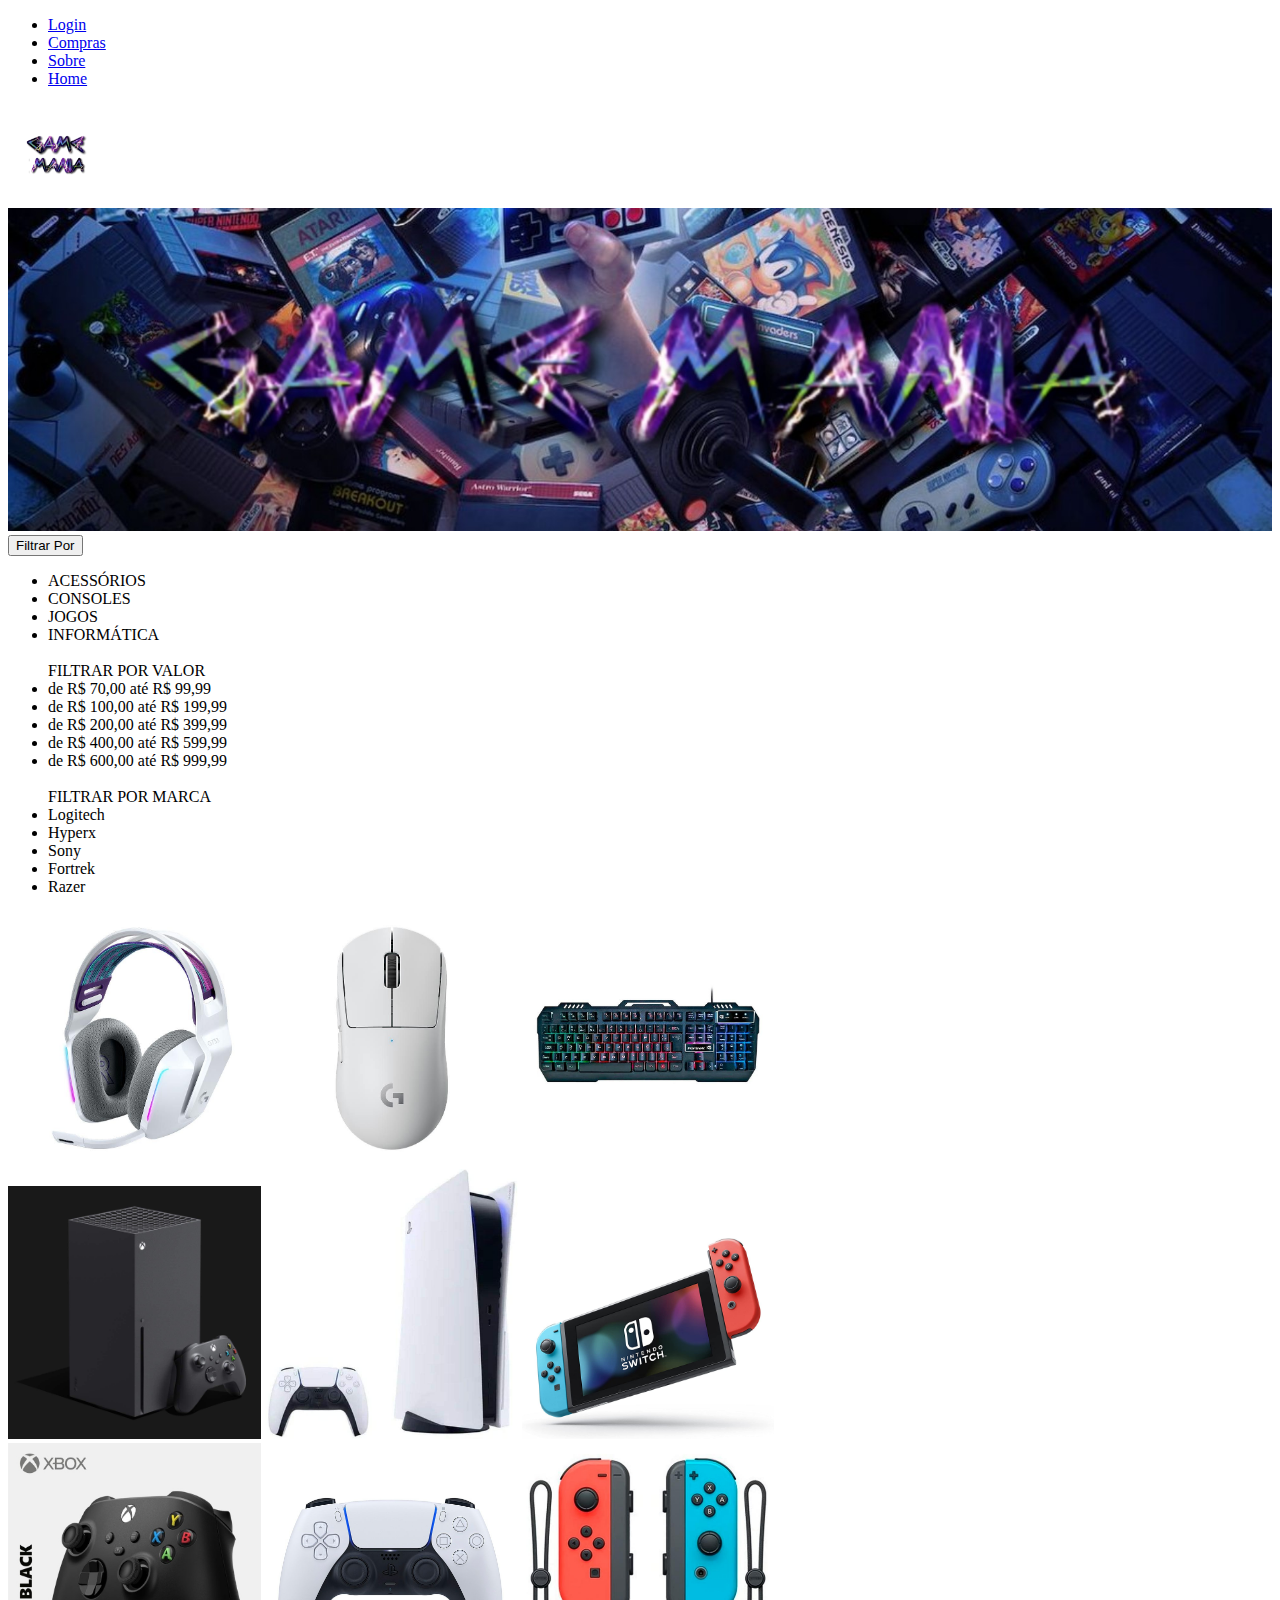
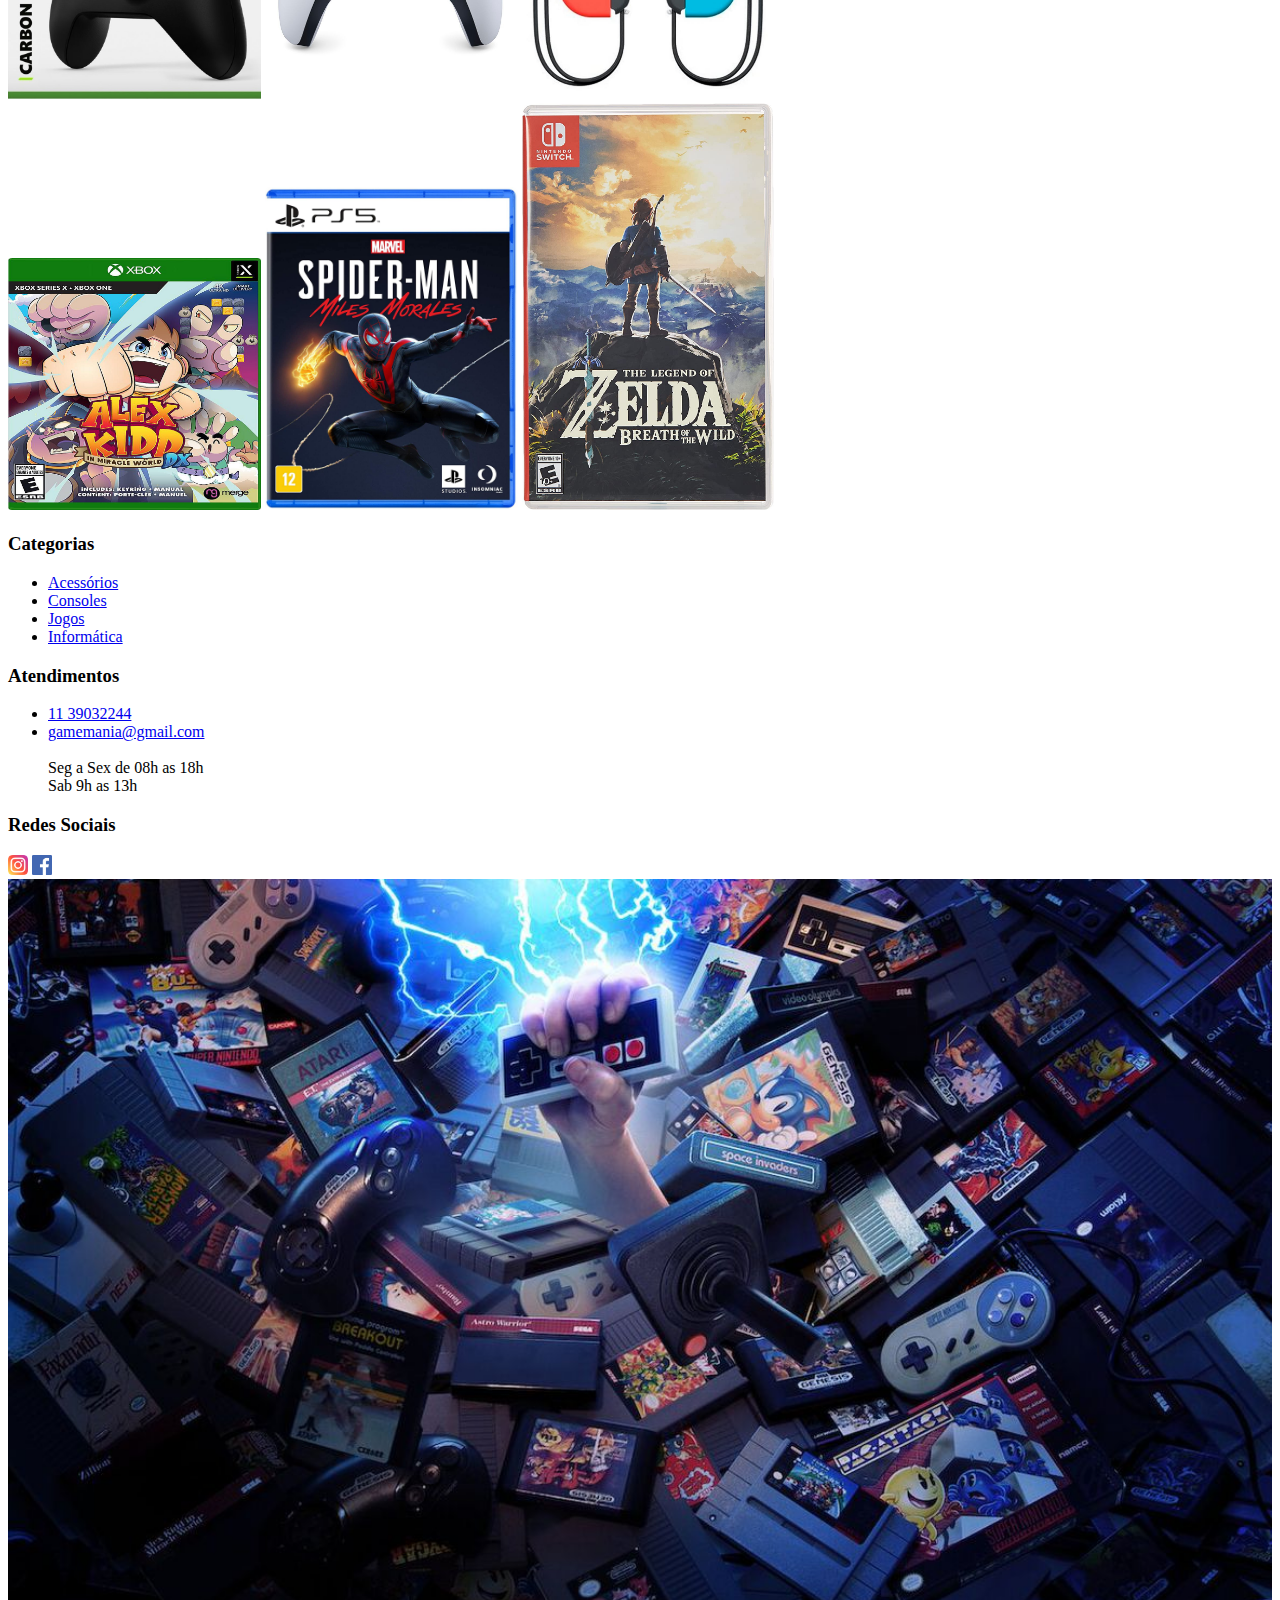
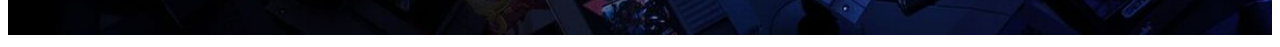
==== Acessórios.html @ 2b8a0f23 "estrutura-site" ====
<!DOCTYPE html>
<html lang="Pt-br">

<head>
    <meta charset="UTF-8">
    <meta http-equiv="X-UA-Compatible" content="IE=edge">
    <meta name="viewport" content="width=device-width, initial-scale=1.0">
    <title>Game Mania</title>
</head>

<body>
    <header>
        <nav>

            <div>

                <ul>

                    <li> <a href="#">Login</a> </li>
                    <li> <a href="#">Compras</a> </li>
                    <li> <a href="#">Sobre</a> </li>
                    <li> <a href="#">Home</a> </li>

                </ul>
                <img src="imagem/logo.png" alt="logo-nav" width="100px">
            </div>
            <div>
                <img src="imagem/PicsArt_10-17-10.04.57.jpg" alt="banner" width="100%">

                <section>
                    <div>
                        <button>Filtrar Por</button>
                        <ul>
                            <li>ACESSÓRIOS</li>
                            <li>CONSOLES</li>
                            <li> JOGOS</li>
                            <li>INFORMÁTICA</li>
                            <br>
                            FILTRAR POR VALOR


                            <li>de R$ 70,00 até R$ 99,99</li>
                            <li>de R$ 100,00 até R$ 199,99</li>
                            <li> de R$ 200,00 até R$ 399,99</li>
                            <li> de R$ 400,00 até R$ 599,99</li>
                            <li>de R$ 600,00 até R$ 999,99</li>
                            <br>
                            FILTRAR POR MARCA
                            <li>Logitech</li>
                            <li>Hyperx</li>
                            <li> Sony</li>
                            <li>Fortrek</li>
                            <li>Razer</li>
                        </ul>
                    </div>

                    <div>
                        <img src="imagem/headset1.jpg" width="20%">
                        <img src="imagem/mouse2.jpg" width="20%">
                        <img src="imagem/teclado3.jpg" width="20%">
                        <br>
                        <img src="imagem/xbox4.jpg" width="20%">
                        <img src="imagem/ps5.jpg" width="20%">
                        <img src="imagem/nintendo6.jpg" width="20%">
                        <br>
                        <img src="imagem/controle7.jpg" width="20%">
                        <img src="imagem/controle8.jpg" width="20%">
                        <img src="imagem/controle9.jpg" width="20%">
                        <br>
                        <img src="imagem/jogo10.jpg" width="20%">
                        <img src="imagem/jogo11.jpg" width="20%">
                        <img src="imagem/jogo12.jpg" width="20%">
                    </div>

                </section>

    </header>

    <footer>
        <div>
            <h3>Categorias</h3>
            <ul>
                <li> <a href="Acessórios.html"target="_blank">Acessórios</a> </li>
                <li> <a href="consoles.html"target="_blank">Consoles</a> </li>
                <li><a href="jogos.html"target="_blank">Jogos</a> </li>
                <li><a href="Informatica.html"target="_blank">Informática</a></li>
            </ul>
            
            </div>
            
            <div>
                <h3>Atendimentos</h3>
                <ul>
                    <li><a href="#">11 39032244</a> </li>
                    <li><a href="#">gamemania@gmail.com</a></li>
                    <br>
                    <spam>Seg a Sex de 08h as 18h <br> Sab 9h as 13h</spam> 
                </ul>
                
                </div>
            
                <div>
                    <h3>Redes Sociais</h3>
                    <a href="#"><img src="imagem/instagram (1).png" width="20px"></a>
                    <a href="#"><img src="imagem/facebook.png" width="20px"></a>
                    </div>
            
                    <img src="imagem/rodape.png" width="100%">
    </footer>

</body>

</html>
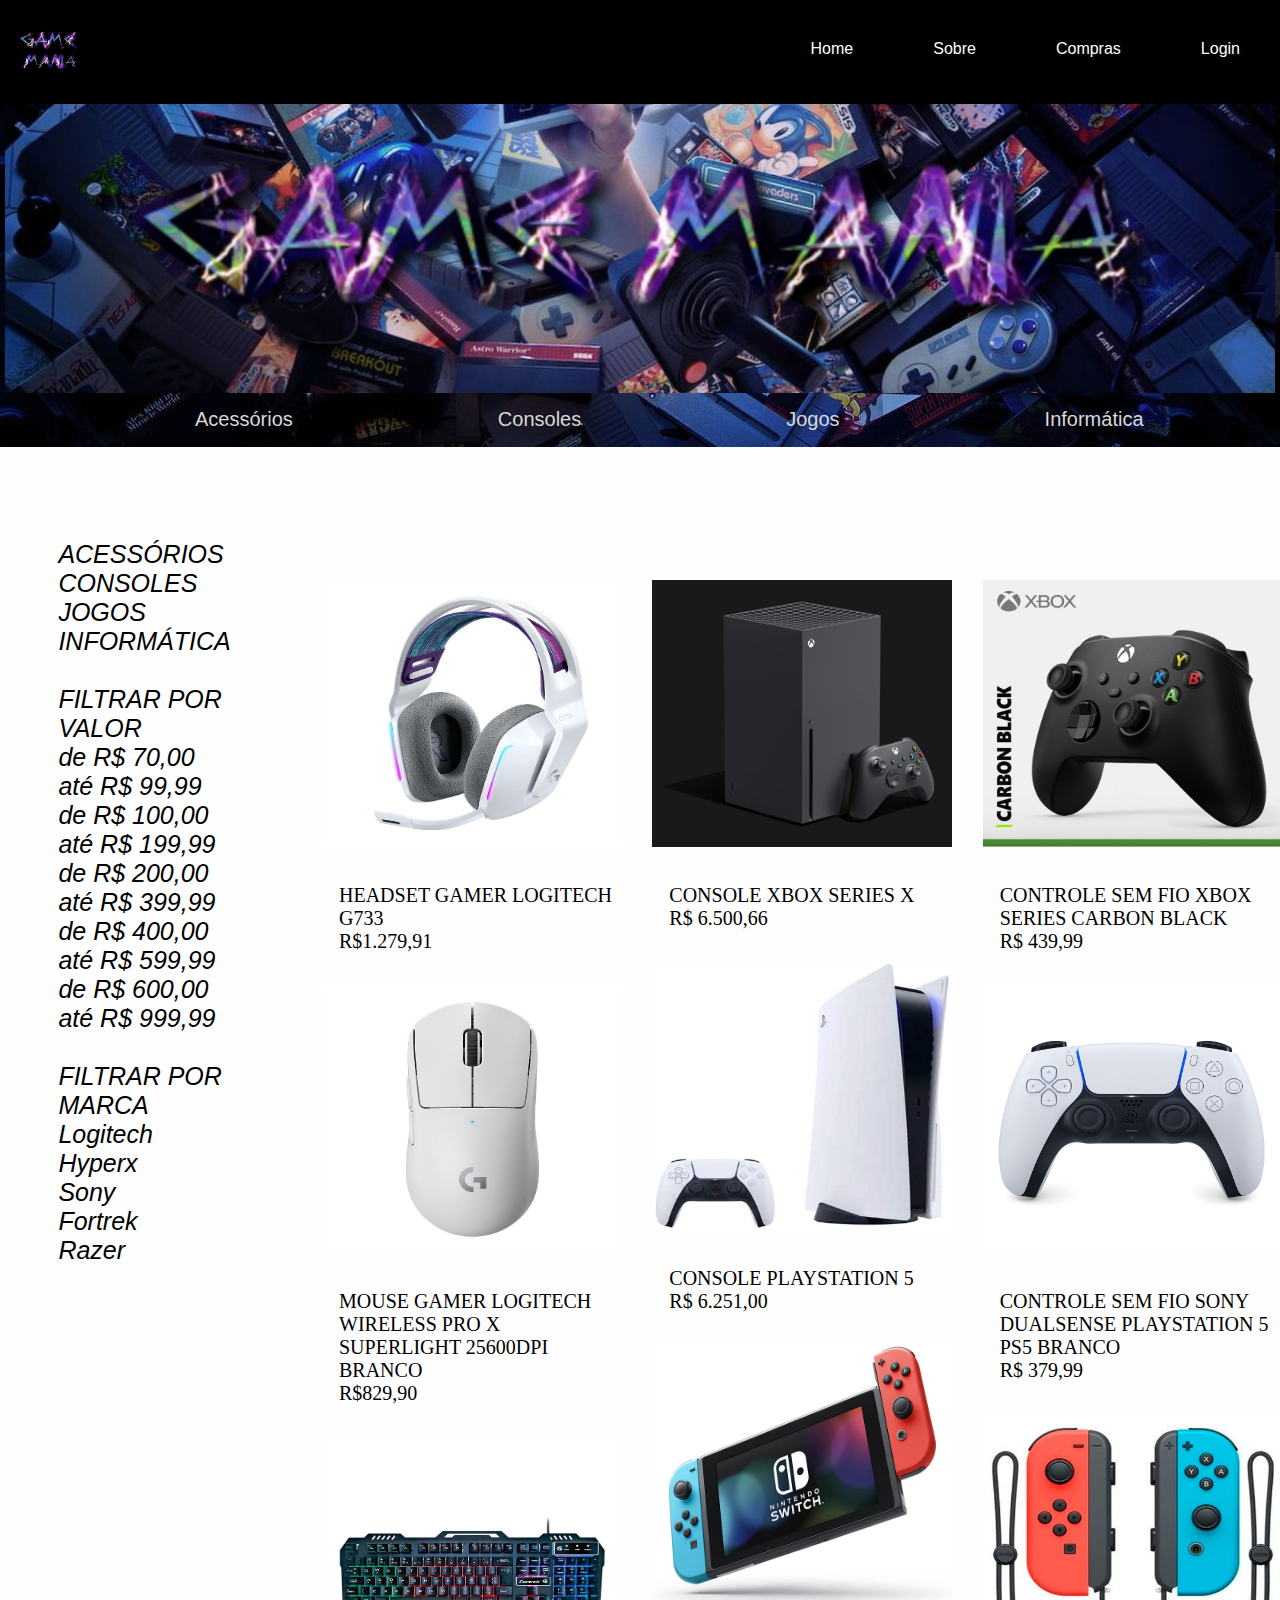
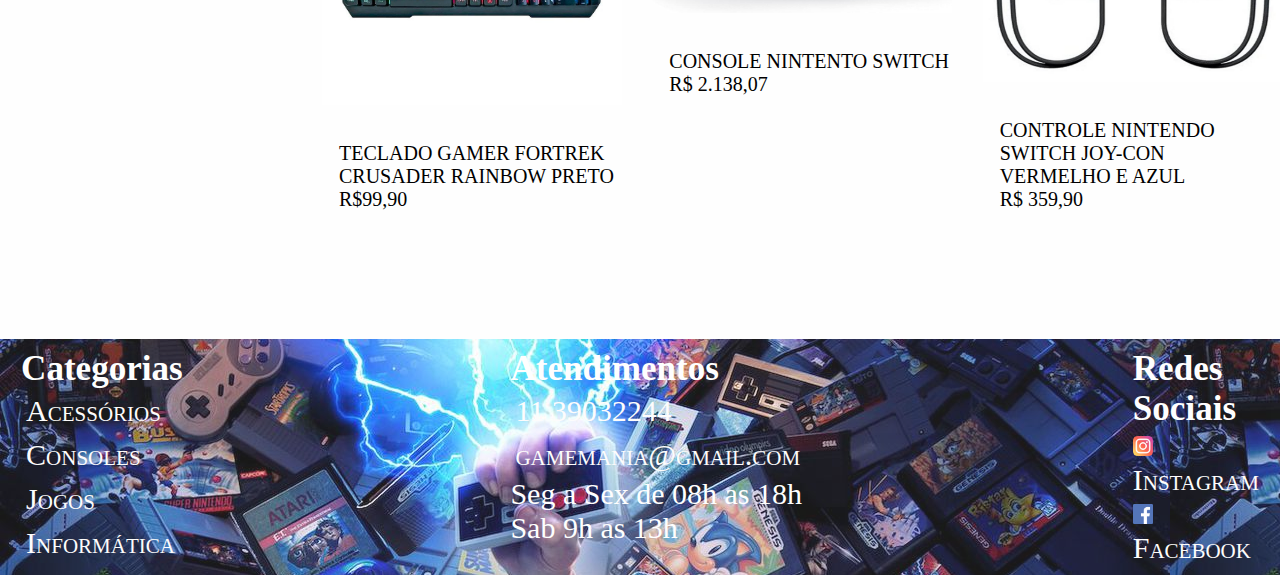
==== commit 8a299807: "estilizaçao-do-site" ====
--- a/Acessórios.html
+++ b/Acessórios.html
@@ -5,12 +5,13 @@
     <meta charset="UTF-8">
     <meta http-equiv="X-UA-Compatible" content="IE=edge">
     <meta name="viewport" content="width=device-width, initial-scale=1.0">
+    <link rel="stylesheet" href="css/acessorios.css">
     <title>Game Mania</title>
 </head>
 
 <body>
     <header>
-        <nav>
+        <nav id=nav-ac>
 
             <div>
 
@@ -19,93 +20,109 @@
                     <li> <a href="#">Login</a> </li>
                     <li> <a href="#">Compras</a> </li>
                     <li> <a href="#">Sobre</a> </li>
-                    <li> <a href="#">Home</a> </li>
+                    <li> <a href="index.html">Home</a> </li>
 
                 </ul>
                 <img src="imagem/logo.png" alt="logo-nav" width="100px">
             </div>
-            <div>
-                <img src="imagem/PicsArt_10-17-10.04.57.jpg" alt="banner" width="100%">
+        </nav>
+        <div class="ac">
+            <img src="imagem/PicsArt_10-17-10.04.57.jpg" alt="banner" width="100%">
+            <ul>
+                <li> <a href="Acessórios.html" target="_blank">Acessórios</a> </li>
+                <li> <a href="consoles.html" target="_blank">Consoles</a> </li>
+                <li> <a href="jogos.html" target="_blank">Jogos</a> </li>
+                <li> <a href="Informatica.html" target="_blank">Informática</a> </li>
 
-                <section>
-                    <div>
-                        <button>Filtrar Por</button>
-                        <ul>
-                            <li>ACESSÓRIOS</li>
-                            <li>CONSOLES</li>
-                            <li> JOGOS</li>
-                            <li>INFORMÁTICA</li>
-                            <br>
-                            FILTRAR POR VALOR
+            </ul>
+        </div>
+
+        <section class="sessao">
+            <div class="opcoes">
+                <ul>
+                    <li>ACESSÓRIOS</li>
+                    <li>CONSOLES</li>
+                    <li> JOGOS</li>
+                    <li>INFORMÁTICA</li>
+                    <br>
+
+                    FILTRAR POR VALOR
+
+                    <li>de R$ 70,00 até R$ 99,99</li>
+                    <li>de R$ 100,00 até R$ 199,99</li>
+                    <li> de R$ 200,00 até R$ 399,99</li>
+                    <li> de R$ 400,00 até R$ 599,99</li>
+                    <li>de R$ 600,00 até R$ 999,99</li>
+                    <br>
+                    FILTRAR POR MARCA
+                    <li>Logitech</li>
+                    <li>Hyperx</li>
+                    <li> Sony</li>
+                    <li>Fortrek</li>
+                    <li>Razer</li>
+                </ul>
+            </div>
 
 
-                            <li>de R$ 70,00 até R$ 99,99</li>
-                            <li>de R$ 100,00 até R$ 199,99</li>
-                            <li> de R$ 200,00 até R$ 399,99</li>
-                            <li> de R$ 400,00 até R$ 599,99</li>
-                            <li>de R$ 600,00 até R$ 999,99</li>
-                            <br>
-                            FILTRAR POR MARCA
-                            <li>Logitech</li>
-                            <li>Hyperx</li>
-                            <li> Sony</li>
-                            <li>Fortrek</li>
-                            <li>Razer</li>
-                        </ul>
-                    </div>
+            <div class="ac-hmt">
+                <img src="imagem/headset1.jpg" width="300px" height="300px">
+                <span>HEADSET GAMER LOGITECH G733 <br>R$1.279,91</span>
+                <img src="imagem/mouse2.jpg" width="300px" height="300px">
+                <span>MOUSE GAMER LOGITECH WIRELESS PRO X SUPERLIGHT 25600DPI BRANCO<br>R$829,90</span>
+                <img src="imagem/teclado3.jpg" width="300px" height="300px">
+                <span>TECLADO GAMER FORTREK CRUSADER RAINBOW PRETO<br>R$99,90</span>
+            </div>
 
-                    <div>
-                        <img src="imagem/headset1.jpg" width="20%">
-                        <img src="imagem/mouse2.jpg" width="20%">
-                        <img src="imagem/teclado3.jpg" width="20%">
-                        <br>
-                        <img src="imagem/xbox4.jpg" width="20%">
-                        <img src="imagem/ps5.jpg" width="20%">
-                        <img src="imagem/nintendo6.jpg" width="20%">
-                        <br>
-                        <img src="imagem/controle7.jpg" width="20%">
-                        <img src="imagem/controle8.jpg" width="20%">
-                        <img src="imagem/controle9.jpg" width="20%">
-                        <br>
-                        <img src="imagem/jogo10.jpg" width="20%">
-                        <img src="imagem/jogo11.jpg" width="20%">
-                        <img src="imagem/jogo12.jpg" width="20%">
-                    </div>
+            <div class="ac-hmt">
+                <img src="imagem/xbox4.jpg" width="300px" height="300px">
+                <span>CONSOLE XBOX SERIES X<br>R$ 6.500,66</span>
+                <img src="imagem/ps5.jpg" width="300px" height="300px">
+                <span>CONSOLE PLAYSTATION 5<br>R$ 6.251,00 </span>
+                <img src="imagem/nintendo6.jpg" width="300px" height="300px">
+                <span>CONSOLE NINTENTO SWITCH<br>R$ 2.138,07</span>
+            </div>
 
-                </section>
+            <div class="ac-hmt">
+                <img src="imagem/controle7.jpg" width="300px" height="300px">
+                <span>CONTROLE SEM FIO XBOX SERIES CARBON BLACK<br>R$ 439,99</span>
+                <img src="imagem/controle8.jpg" width="300px" height="300px">
+                <span>CONTROLE SEM FIO SONY DUALSENSE PLAYSTATION 5 PS5 BRANCO<br>R$ 379,99</span>
+                <img src="imagem/controle9.jpg" width="300px" height="300px">
+                <span>CONTROLE NINTENDO SWITCH JOY-CON VERMELHO E AZUL<br>R$ 359,90</span>
+            </div>
 
+
+        </section>
     </header>
 
     <footer>
-        <div>
-            <h3>Categorias</h3>
-            <ul>
-                <li> <a href="Acessórios.html"target="_blank">Acessórios</a> </li>
-                <li> <a href="consoles.html"target="_blank">Consoles</a> </li>
-                <li><a href="jogos.html"target="_blank">Jogos</a> </li>
-                <li><a href="Informatica.html"target="_blank">Informática</a></li>
-            </ul>
-            
+        <section class="rodape">
+            <div class="ac-info">
+                <h3>Categorias</h3>
+                <ul>
+                    <li> <a href="Acessórios.html" target="_blank">Acessórios</a> </li>
+                    <li> <a href="consoles.html" target="_blank">Consoles</a> </li>
+                    <li><a href="jogos.html" target="_blank">Jogos</a> </li>
+                    <li><a href="Informatica.html" target="_blank">Informática</a></li>
+                </ul>
             </div>
-            
-            <div>
+
+            <div class="ac-info">
                 <h3>Atendimentos</h3>
                 <ul>
                     <li><a href="#">11 39032244</a> </li>
                     <li><a href="#">gamemania@gmail.com</a></li>
-                    <br>
-                    <spam>Seg a Sex de 08h as 18h <br> Sab 9h as 13h</spam> 
+
+                    <spam>Seg a Sex de 08h as 18h <br> Sab 9h as 13h</spam>
                 </ul>
-                
-                </div>
-            
-                <div>
-                    <h3>Redes Sociais</h3>
-                    <a href="#"><img src="imagem/instagram (1).png" width="20px"></a>
-                    <a href="#"><img src="imagem/facebook.png" width="20px"></a>
-                    </div>
-            
-                    <img src="imagem/rodape.png" width="100%">
+            </div>
+            <div class="ac-info">
+                <h3>Redes Sociais</h3>
+                <a href="#"><img src="imagem/instagram (1).png" width="20px">Instagram</a>
+                <a href="#"><img src="imagem/facebook.png" width="20px">Facebook</a>
+            </div>
+            </div>
+        </section>
     </footer>
 
 </body>
--- a/css/acessorios.css
+++ b/css/acessorios.css
@@ -0,0 +1,167 @@
+/*Pagina Acessorios*/
+
+*{
+    padding: 0%;
+    margin: 0%;
+   box-sizing: border-box;
+}
+body{
+background-color: rgba(253, 253, 253, 0.521);
+}
+
+#nav-ac{
+    position: fixed;
+    z-index: 999;
+padding: 0;
+background-color: rgb(0, 0, 0);
+width: 100%;
+}
+
+
+#nav-ac a{
+align-items: center;
+color: rgb(255, 255, 255);
+padding: 40px;
+text-decoration: none;
+float: right;
+display: inline;
+justify-content: center;
+transition: background .4s;
+font-family: Verdana, Geneva, Tahoma, sans-serif;
+}
+
+
+#nav-ac li a:hover{
+    background-color: #8136a3;
+}
+
+#nav-ac ul li{
+    display:inline;
+    
+}
+
+/* acesso */
+
+.ac img{
+margin-top: 5%;
+
+}
+.ac{
+    background-image: url(../imagem/acesso.png);
+    padding: 5px;
+    display: inline-block;
+    width: 100%;
+}
+
+.ac a{
+    display: inline;
+    margin-left: 50px;
+    
+}
+
+.ac a{
+    font-size: 20px;
+    color: rgb(216, 216, 216);
+    font-family: Verdana, Geneva, Tahoma, sans-serif;
+    list-style-type: none;
+    text-decoration: none;
+}
+
+.ac ul li{
+    display: inline-block;
+    align-items: center;
+    padding: 11px;
+    justify-content: space-between;
+    padding-left: 140px;     
+}
+
+
+.sessao{
+    display: flex;
+}
+
+.opcoes{
+display: inline;
+justify-content: center;
+font-style: oblique;
+padding-top: 80px;
+}
+
+.opcoes{
+    padding: 20px;
+    margin: 3%;
+}
+.opcoes ul{
+    padding-top: 20%;
+    display: inline-block;
+    list-style-type: none;
+    font-size: 25px;
+    font-family: 'Segoe UI', Tahoma, Geneva, Verdana, sans-serif;
+}
+
+
+.ac-hmt{
+   
+    width: 100%;
+    padding-top: 5%;
+    display: flexbox;
+    padding-bottom: 10%;
+}
+
+.ac-hmt img{
+    margin-left: 10%;
+    margin-bottom: 10%;
+padding-top: 10%;
+}
+
+.ac-hmt span{
+    display: inline-block;
+    margin-left: 50px;
+    font-size: 20px;
+}
+
+
+.ac-hmt{
+    
+    width: 100%;
+    padding-top: 100px;
+    display: flexbox;
+}
+
+.ac-hmt{
+    width: 100%;
+    padding-top: 100px;
+    display: flexbox;
+}
+
+/*footer*/
+
+.rodape{
+    color: rgb(255, 255, 255);
+    background-image: url(../imagem/rodape.png);
+    opacity: 0.9;
+    font-size: 30px;
+    display: flex;
+    justify-content: center;
+    padding: 10px;
+}
+
+.rodape .ac-info{
+    margin-left: 13%;
+    margin-right: 13%;
+}
+
+.rodape a{ 
+    font-variant:small-caps;
+    color:  rgb(253, 252, 252);
+    text-decoration: none;
+    list-style-type: none;
+}
+
+.rodape li{
+    padding: 5px;
+    list-style-type: none;
+}
+
+
+
